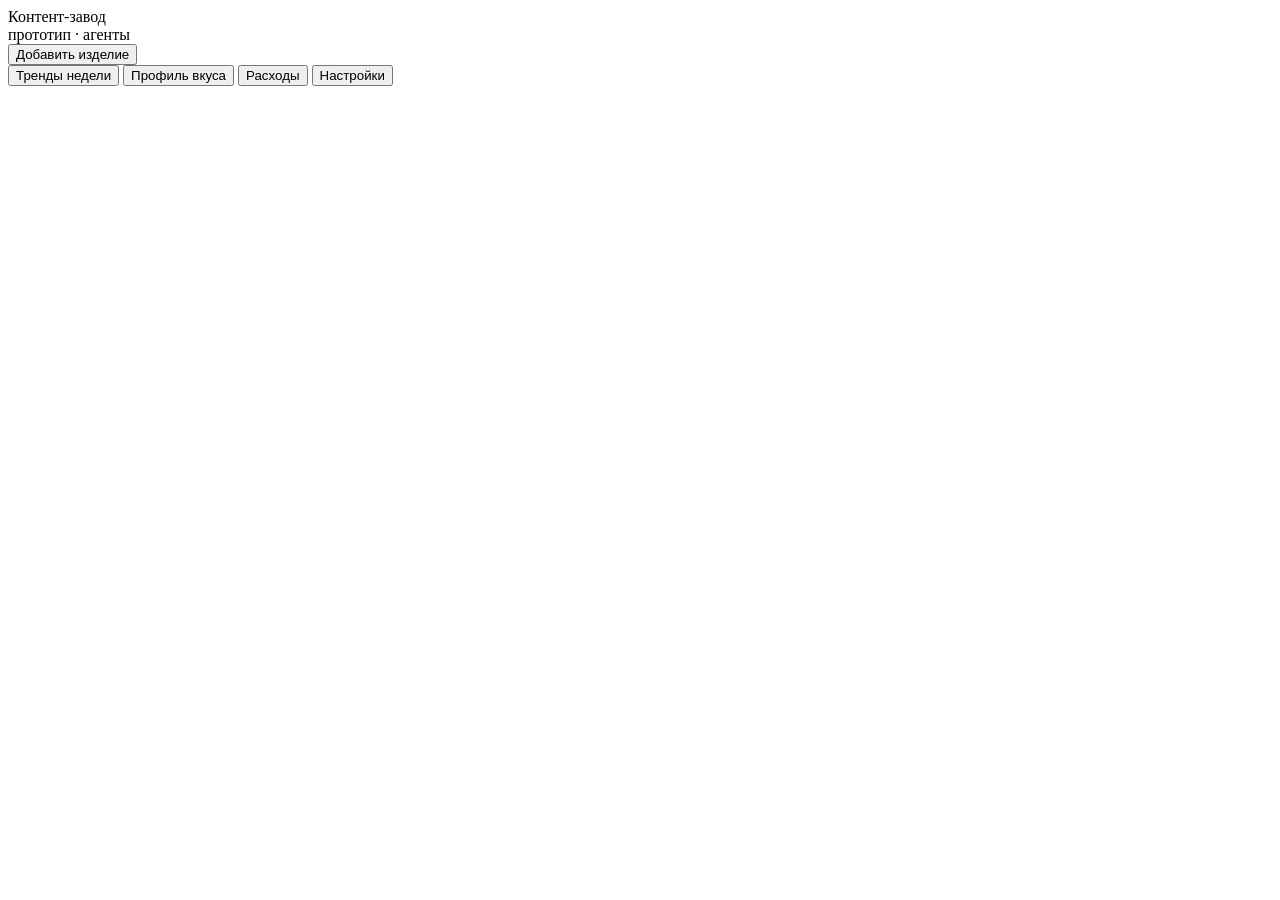
==== app/static/index.html @ 144fb3d6 "Контент-завод: прототип с агентами" ====
<!doctype html>
<html lang="ru">
<head>
<meta charset="utf-8">
<meta name="viewport" content="width=device-width, initial-scale=1">
<title>Контент-завод</title>
<link rel="preconnect" href="https://fonts.googleapis.com">
<link href="https://fonts.googleapis.com/css2?family=Cormorant+Garamond:ital,wght@0,500;0,600;1,500&family=Onest:wght@300;400;500;600&display=swap" rel="stylesheet">
<link rel="stylesheet" href="/static/style.css">
</head>
<body>
<div class="app">
  <aside class="rail">
    <div class="brand">
      <div class="brand-name">Контент-завод</div>
      <div class="brand-sub">прототип · агенты</div>
    </div>
    <div class="mode" id="mode"></div>
    <button class="btn primary wide" id="newProduct">Добавить изделие</button>
    <nav class="products" id="products"></nav>
    <nav class="railnav">
      <button data-page="research">Тренды недели</button>
      <button data-page="taste">Профиль вкуса</button>
      <button data-page="costs">Расходы</button>
      <button data-page="settings">Настройки</button>
    </nav>
  </aside>

  <main class="main">
    <header class="top" id="top"></header>
    <section id="view" class="view"></section>
  </main>
</div>

<div class="jobs" id="jobs"></div>
<div class="toast" id="toast" role="status"></div>
<canvas id="endcardCanvas" width="1080" height="1920" hidden></canvas>
<script src="/static/app.js"></script>
</body>
</html>
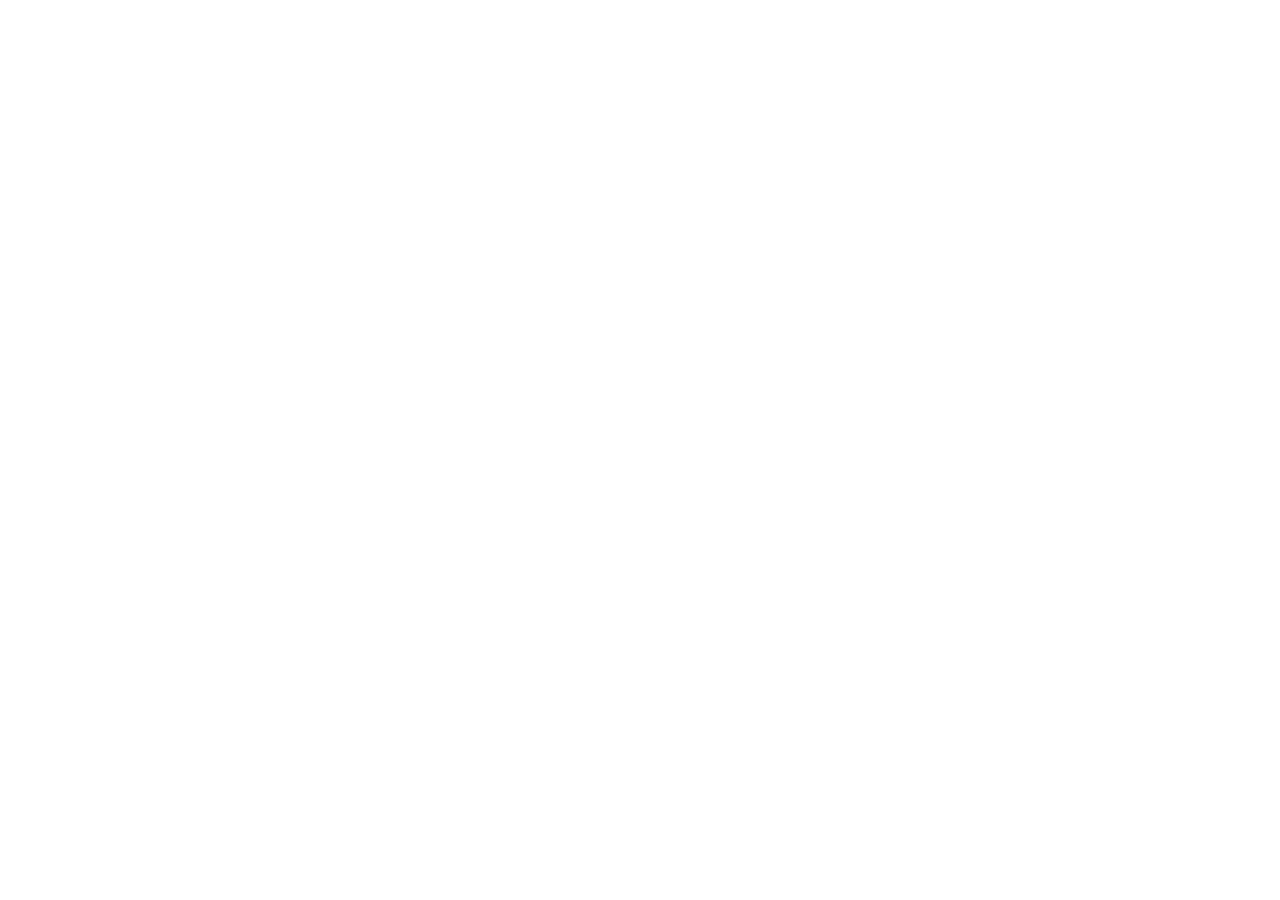
==== commit 015d6f6a: "Студия: два цеха с переходом, ниши завода, направления и фото лаборатории сайтов, продолжение сборки" ====
--- a/app/static/index.html
+++ b/app/static/index.html
@@ -3,29 +3,14 @@
 <head>
 <meta charset="utf-8">
 <meta name="viewport" content="width=device-width, initial-scale=1">
-<title>Контент-завод</title>
+<title>Студия</title>
 <link rel="preconnect" href="https://fonts.googleapis.com">
-<link href="https://fonts.googleapis.com/css2?family=Cormorant+Garamond:ital,wght@0,500;0,600;1,500&family=Onest:wght@300;400;500;600&display=swap" rel="stylesheet">
+<link href="https://fonts.googleapis.com/css2?family=Cormorant+Garamond:ital,wght@0,500;0,600;1,500&family=Onest:wght@300;400;500;600&family=Unbounded:wght@500;600&display=swap" rel="stylesheet">
 <link rel="stylesheet" href="/static/style.css">
 </head>
-<body>
+<body data-mode="factory">
 <div class="app">
-  <aside class="rail">
-    <div class="brand">
-      <div class="brand-name">Контент-завод</div>
-      <div class="brand-sub">прототип · агенты</div>
-    </div>
-    <div class="mode" id="mode"></div>
-    <button class="btn primary wide" id="newProduct">Добавить изделие</button>
-    <nav class="products" id="products"></nav>
-    <nav class="railnav">
-      <button data-page="research">Тренды недели</button>
-      <button data-page="taste">Профиль вкуса</button>
-      <button data-page="costs">Расходы</button>
-      <button data-page="settings">Настройки</button>
-    </nav>
-  </aside>
-
+  <aside class="rail" id="rail"></aside>
   <main class="main">
     <header class="top" id="top"></header>
     <section id="view" class="view"></section>
@@ -36,5 +21,7 @@
 <div class="toast" id="toast" role="status"></div>
 <canvas id="endcardCanvas" width="1080" height="1920" hidden></canvas>
 <script src="/static/app.js"></script>
+<script src="/static/sites.js"></script>
+<script src="/static/shell.js"></script>
 </body>
 </html>
